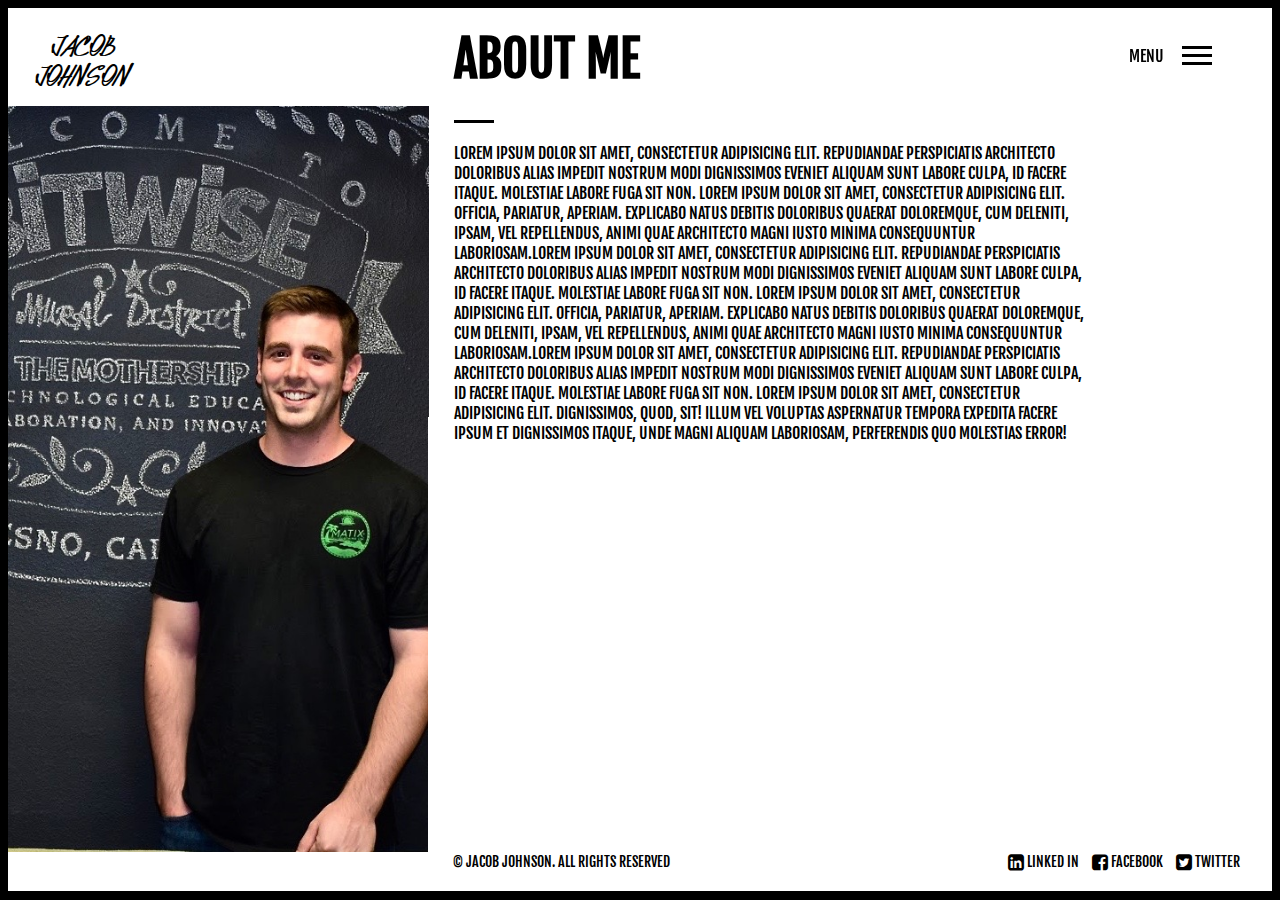
==== about.html @ 3c7af48c "desktop resolution update" ====
<!DOCTYPE html>
<html lang="en">
<head>
	<meta charset="UTF-8">
	<title>Jacob Johnson</title>
	<link rel="stylesheet" href="css/font-awesome.min.css">
	<link rel="stylesheet" href="css/styles.css">
</head>
<body>
	<div class="container">
		<div class="about">
			<div class="about-padding">
				<h1>About me</h1>
				<div class="line"></div>
				<p>Lorem ipsum dolor sit amet, consectetur adipisicing elit. Repudiandae perspiciatis architecto doloribus alias impedit nostrum modi dignissimos eveniet aliquam sunt labore culpa, id facere itaque. Molestiae labore fuga sit non. Lorem ipsum dolor sit amet, consectetur adipisicing elit. Officia, pariatur, aperiam. Explicabo natus debitis doloribus quaerat doloremque, cum deleniti, ipsam, vel repellendus, animi quae architecto magni iusto minima consequuntur laboriosam.Lorem ipsum dolor sit amet, consectetur adipisicing elit. Repudiandae perspiciatis architecto doloribus alias impedit nostrum modi dignissimos eveniet aliquam sunt labore culpa, id facere itaque. Molestiae labore fuga sit non. Lorem ipsum dolor sit amet, consectetur adipisicing elit. Officia, pariatur, aperiam. 
				
				Explicabo natus debitis doloribus quaerat doloremque, cum deleniti, ipsam, vel repellendus, animi quae architecto magni iusto minima consequuntur laboriosam.Lorem ipsum dolor sit amet, consectetur adipisicing elit. Repudiandae perspiciatis architecto doloribus alias impedit nostrum modi dignissimos eveniet aliquam sunt labore culpa, id facere itaque. Molestiae labore fuga sit non. Lorem ipsum dolor sit amet, consectetur adipisicing elit. Dignissimos, quod, sit! Illum vel voluptas aspernatur tempora expedita facere ipsum et dignissimos itaque, unde magni aliquam laboriosam, perferendis quo molestias error!</p>

			</div>
		</div> <!-- end of header -->
		<div class="about-img-container">
			<div class="about-img"></div>
		</div>
		<footer>
			<div class="footer-contain">
				<div class="social">
				<a href="#" target="_blank">
					<i class="fa fa-linkedin-square fa-lg"></i>
					<span class="social-tag">Linked In</span>
				</a> 
				<a href="#" target="_blank">
					<i class="fa fa-facebook-square fa-lg"></i>
					<span class="social-tag">Facebook</span>
				</a>
				<a href="#" target="_blank">
					<i class="fa fa-twitter-square fa-lg"></i>
					<span class="social-tag">Twitter</span>
				</a>
				</div>
				<div class="info"><p>&copy; Jacob Johnson. All Rights Reserved</p></div>
			</div>
		</footer>
		<div id="logo">
			<p class="logo-font"><a href="index.html">Jacob <br> Johnson</a></p>
		</div>
		<!-- end of logo -->
	    <p class="menu">menu</p>
	    <div class="dropdown">
		    <!-- trigger button -->
		    <button><div class="m-line"></div><div class="m-line"></div><div class="m-line"></div></button>
		    <!-- dropdown menu -->
		    <ul class="dropdown-menu">
		        <li><a href="index.html">Home</a></li>
		        <li><a href="portfolio.html">My Portfolio</a></li>
		        <li><a href="about.html">About Me</a></li>
		        <li><a href="contact.html">Contact</a></li>
		    </ul>
		</div>
		<!-- end of dropdown -->
	</div> <!-- end of container -->
</body>
</html>
---- css/styles.css ----
@import url(https://fonts.googleapis.com/css?family=Fjalla+One);

body{
	background-color:#000;
}
.container {
	margin:0px auto;
	width:100%;
}

/*header*/
.header {
	background-color:#fff;
	float:right;
	width:66.7%;
	overflow-y:hidden;
	position:relative;
	z-index:10;
}
.header h1, h2, p {
	font-family:'Fjalla One', Helvetica;
	text-transform:uppercase;
}
.header h1 {
	font-size:50px;
	margin-top:5px;
	margin-bottom:0px;
}
.header h2 {
	margin:0px;
}
.header p {
	margin:0;
	font-weight:100;
}
.header p a {
	margin:0;
	font-weight:100;
	text-decoration:none;
	color:#000;
}
.head-padding {
	padding:15px 25px;
}
.line {
	width:40px;
	height:3px;
	background-color:#000;
	margin-top:30px;
	margin-bottom:20px;
	z-index:2;
}
.break2{
	display:none;
}
.geek:hover {
	color:#00f;
}

/*photo*/
.img-container {
	width:33.3%;
	height:98.1%;
	float:left;
	position:absolute;
	z-index:5;
}
.home-img {
	background:url(../img/yose1.jpg) no-repeat 75% 50%;
	background-size:cover;
	top: 0px;
	bottom: 4px;
	left: 0px;
	right: 5px;
	position: absolute;
	z-index:5;
}

/*Diamonds*/
.diamonds-container {
	width:66.7%;
	height:50%;
	float:right;
	margin:-55px auto;
	background-color:#fff;
}
.diamond-grid {
	margin-top:0px;
	margin-bottom:0px;
	background-color:#fff;
	clear:both;
	padding-left:0px;
}
.diamond-grid li{
	list-style:outside none none;
	margin-bottom:25px;
}
.diamond {
	display:block;
	background:transparent none repeat scroll 0% 0%;
	width:110px;
	text-decoration:none;
	border:6px solid #000;
	transform:rotate(45deg);
	height:110px;
	color:#000;
	margin:10px auto;
	position:relative;
	z-index:10;
}
.diamond2 {
	display:block;
	background:transparent none repeat scroll 0% 0%;
	width:90px;
	text-decoration:none;
	border:10px solid transparent;
	height:90px;
	color:#000;
	margin:0px auto;
	transition:border .5s;
	position:relative;
}
.text {
	width:170px;
	height:90px;
	font-family:'Fjalla One', Helvetica;
	font-size:16px;
	text-transform:uppercase;
	padding:-1px 10px;
	display:table-cell;
	vertical-align:middle;
	transform:rotate(-45deg);
	text-align:center;
}
.diamond:hover {
	background: #000;
	color: #fff;
	border:6px solid #000;
	z-index:20;
}
.diamond2:hover {
	border:10px solid #fff;
	color:#fff;
	z-index:20;
	transition:border .75s;
}
.d-line {
	width:40px;
	height:3px;
	background-color:#000;
	margin-top:30px;
	margin-bottom:-67px;
	margin-left:25px;
}
.hvr-bounce{
	transform: scale(1.2) rotate 45deg;
	transition:transform .75s;
}
.hvr-bounce:hover{
  transform: scale(1.2) rotate(45deg);
  transition:transform 1.2s; 
}

/*dropdown*/
.dropdown {
    position: fixed;
    display: inline-block;
    right:55px;
    top:35px;
    z-index:20;
}
.dropdown .dropdown-menu {
    position: absolute;
    top: -27px;
    display: none;
    margin: 0;
    list-style: none;
    width: 100%;
    padding: 0;
}
.dropdown:hover .dropdown-menu {
    display: block;
}
.dropdown button {
    border: none;
    margin: 0;
    padding: 0.4em 0.8em;
    font-size: 1em;
    background:#fff;
}
.dropdown a {
    display: block;
    padding: 1.2em 0.8em;
    text-decoration: none;
    background: #000 none repeat scroll 0% 0%;
    color: #fff;
    top: 0px;
    position: relative;
    width: 133px;
    left: -50px;
    font-family: "Fjalla One",Helvetica;
}
.dropdown a:hover {
    background: #BBBBBB;
}
.m-line {
	width:30px;
	height:3px;
	background-color:#000;
	margin-top:5px;
	margin-bottom:5px;
}
.menu {
	position:fixed;
	top:30px;
	right:116px;
	z-index:20;
}

/*footer*/
footer {
    width: 65.9%;
    float: right;
    bottom: 9px;
    position: absolute;
    right: 8px;
    font-size:14px;
    z-index:1;
}
.footer-contain {
    background-color: #FFF;
    padding-top: 50%;
    padding-bottom:52px;
}
.info {
	z-index:5;
	margin-left:25px;
	float:left;
}
.social {
	float:right;
	margin-right:22px;
	margin-top:14px;
}
.social a {
	text-decoration:none;
	color:#000;
	text-transform:uppercase;
	font-family:'Fjalla One', Helvetica;
	margin-right:10px;
}
.social a:hover {
	color:#00f;
}

/*logo*/
#logo {
    z-index: 50;
    position: absolute;
    left: 35px;
    top: 25px;
    font-size: 30px;
    line-height: 1;
    text-decoration:none;
    text-align:center;
}
@font-face {
    font-family: Pops;
    src: url(../fonts/pops_08_BOLD.ttf);
    font-weight:400;
}
.logo-font{
	font-family:Pops, Helvetica, Arial, sans-serif;
	margin-top:5px;
}
.logo-font a{
	text-decoration:none;
	color:#000;
}
.logo-font a:hover{
	text-decoration:none;
	color:#00f;
}

/*ABOUT PAGE*/
.about {
	background-color:#fff;
	float:right;
	width:66.7%;
	overflow-y:hidden;
	position:relative;
	z-index:10;
}
.about h1, h2, p {
	font-family:'Fjalla One', Helvetica;
	text-transform:uppercase;
}
.about h1 {
	font-size:50px;
	margin-top:5px;
	margin-bottom:0px;
}
.about p {
	margin:0;
	font-weight:100;
	width:80%;
}
.about p a {
	margin:0;
	font-weight:100;
	text-decoration:none;
	color:#000;
}
.about-padding {
	padding:15px 25px;
}
.about-img-container {
    width: 33.3%;
    float: left;
    position: absolute;
    z-index:1;
    background: #FFF none repeat scroll 0% 0%;
    bottom: 9px;
    top: 8px;
}
.about-img {
    background: transparent url("../img/DSC_0739.jpg") no-repeat scroll center center / cover;
    position: relative;
    height: 84.5%;
    left: 0px;
    right: 5px;
    top: 98px;
}

/*Media Queries*/
@media (max-width:1200px){
	.diamonds-container {
		width:66.7%;
		height:50%;
		float:right;
		margin:0px auto;
		background-color:#fff;
	}
	.diamond {
		width:150px;
		height:150px;
	}
}
@media (min-width:768px) and (max-width:991px) {
	.break1 {
		display:none;
	}
	.break2 {
		display:block;
	}
}
@media (max-width:767px) {
	.header {
		width:100%;
		padding-top:100px;
	}
	.head-padding{
		padding-bottom:75px;
	}
	.diamond-grid li {
		padding-top:40px;
	}
	.break1{
		display:none;
	}
	.break2{
		display:none;
	}
	.img-container{
		position:relative;
		height:500px;
		width:100%;
	}
	.home-img {
		background-size:cover;
		right:0px;
	}
	.diamonds-container {
		position:relative;
		width:100%;
		padding-top:50px;
		padding-bottom:30px;
	}
	.diamond-grid {
		padding-left:0px;
	}
	.diamond {
		margin:15px auto;
		width:150px;
		height:150px;
		border: 10px solid #000;
	}
	.diamond:hover {
		border: 10px solid #000;
	}
	.diamond2 {
		width:130px;
		height:130px;
	}
	.text {
		height:130px;
		font-size:20px;
	}
	.d-line {
		display:none;
	}
	.dropdown {
		position:absolute;
		right:30px;
	}
	.menu {
		position:absolute;
		right:91px;
	}
	footer{
		position:relative;
		width:100%;
		right:0px;
		bottom:0px;
	}
	.social {
		margin-right:0px;
		text-align:center;
		float:none;
		width:100%;
		font-size:22px;
		margin-bottom:40px;
	}
	.fa-lg {
	    font-size: 4.333em;
	    line-height: 0.75em;
	    vertical-align: -15%;
	    width: 30%;
	}
	.social-tag {
		display:none;
	}
	.info {
		text-align:center;
		float:none;
		margin-left:0px;
		margin-top:60px;
		font-size:20px;
	}
}
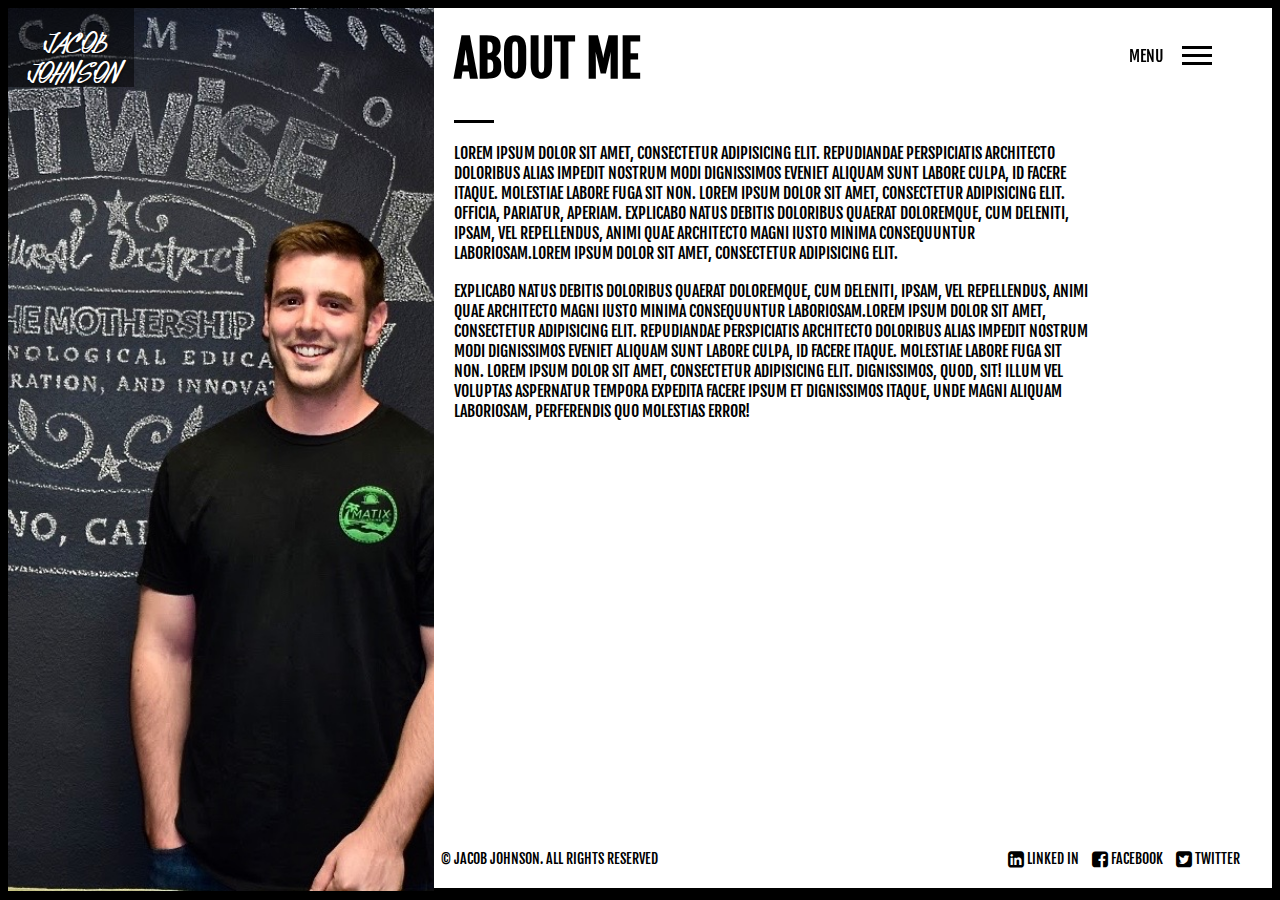
==== commit fcc456b5: "about section update" ====
--- a/about.html
+++ b/about.html
@@ -12,9 +12,9 @@
 			<div class="about-padding">
 				<h1>About me</h1>
 				<div class="line"></div>
-				<p>Lorem ipsum dolor sit amet, consectetur adipisicing elit. Repudiandae perspiciatis architecto doloribus alias impedit nostrum modi dignissimos eveniet aliquam sunt labore culpa, id facere itaque. Molestiae labore fuga sit non. Lorem ipsum dolor sit amet, consectetur adipisicing elit. Officia, pariatur, aperiam. Explicabo natus debitis doloribus quaerat doloremque, cum deleniti, ipsam, vel repellendus, animi quae architecto magni iusto minima consequuntur laboriosam.Lorem ipsum dolor sit amet, consectetur adipisicing elit. Repudiandae perspiciatis architecto doloribus alias impedit nostrum modi dignissimos eveniet aliquam sunt labore culpa, id facere itaque. Molestiae labore fuga sit non. Lorem ipsum dolor sit amet, consectetur adipisicing elit. Officia, pariatur, aperiam. 
-				
-				Explicabo natus debitis doloribus quaerat doloremque, cum deleniti, ipsam, vel repellendus, animi quae architecto magni iusto minima consequuntur laboriosam.Lorem ipsum dolor sit amet, consectetur adipisicing elit. Repudiandae perspiciatis architecto doloribus alias impedit nostrum modi dignissimos eveniet aliquam sunt labore culpa, id facere itaque. Molestiae labore fuga sit non. Lorem ipsum dolor sit amet, consectetur adipisicing elit. Dignissimos, quod, sit! Illum vel voluptas aspernatur tempora expedita facere ipsum et dignissimos itaque, unde magni aliquam laboriosam, perferendis quo molestias error!</p>
+				<p>Lorem ipsum dolor sit amet, consectetur adipisicing elit. Repudiandae perspiciatis architecto doloribus alias impedit nostrum modi dignissimos eveniet aliquam sunt labore culpa, id facere itaque. Molestiae labore fuga sit non. Lorem ipsum dolor sit amet, consectetur adipisicing elit. Officia, pariatur, aperiam. Explicabo natus debitis doloribus quaerat doloremque, cum deleniti, ipsam, vel repellendus, animi quae architecto magni iusto minima consequuntur laboriosam.Lorem ipsum dolor sit amet, consectetur adipisicing elit.</p>
+				<br>
+				<p>Explicabo natus debitis doloribus quaerat doloremque, cum deleniti, ipsam, vel repellendus, animi quae architecto magni iusto minima consequuntur laboriosam.Lorem ipsum dolor sit amet, consectetur adipisicing elit. Repudiandae perspiciatis architecto doloribus alias impedit nostrum modi dignissimos eveniet aliquam sunt labore culpa, id facere itaque. Molestiae labore fuga sit non. Lorem ipsum dolor sit amet, consectetur adipisicing elit. Dignissimos, quod, sit! Illum vel voluptas aspernatur tempora expedita facere ipsum et dignissimos itaque, unde magni aliquam laboriosam, perferendis quo molestias error!</p>
 
 			</div>
 		</div> <!-- end of header -->
@@ -40,7 +40,7 @@
 				<div class="info"><p>&copy; Jacob Johnson. All Rights Reserved</p></div>
 			</div>
 		</footer>
-		<div id="logo">
+		<div id="about-logo">
 			<p class="logo-font"><a href="index.html">Jacob <br> Johnson</a></p>
 		</div>
 		<!-- end of logo -->
--- a/css/styles.css
+++ b/css/styles.css
@@ -60,16 +60,17 @@
 /*photo*/
 .img-container {
 	width:33.3%;
-	height:98.1%;
 	float:left;
 	position:absolute;
 	z-index:5;
+	bottom:12px;
+	top:8px;
 }
 .home-img {
 	background:url(../img/yose1.jpg) no-repeat 75% 50%;
 	background-size:cover;
 	top: 0px;
-	bottom: 4px;
+	bottom: 0px;
 	left: 0px;
 	right: 5px;
 	position: absolute;
@@ -219,9 +220,9 @@
 
 /*footer*/
 footer {
-    width: 65.9%;
+    width: 66.9%;
     float: right;
-    bottom: 9px;
+    bottom: 12px;
     position: absolute;
     right: 8px;
     font-size:14px;
@@ -258,7 +259,7 @@
     z-index: 50;
     position: absolute;
     left: 35px;
-    top: 25px;
+    top: 27px;
     font-size: 30px;
     line-height: 1;
     text-decoration:none;
@@ -271,7 +272,7 @@
 }
 .logo-font{
 	font-family:Pops, Helvetica, Arial, sans-serif;
-	margin-top:5px;
+	margin:0;
 }
 .logo-font a{
 	text-decoration:none;
@@ -289,7 +290,7 @@
 	width:66.7%;
 	overflow-y:hidden;
 	position:relative;
-	z-index:10;
+	z-index:5;
 }
 .about h1, h2, p {
 	font-family:'Fjalla One', Helvetica;
@@ -322,18 +323,40 @@
     background: #FFF none repeat scroll 0% 0%;
     bottom: 9px;
     top: 8px;
+    z-index:5;
 }
 .about-img {
     background: transparent url("../img/DSC_0739.jpg") no-repeat scroll center center / cover;
     position: relative;
-    height: 84.5%;
+    height: 100%;
     left: 0px;
     right: 5px;
-    top: 98px;
+}
+#about-logo {
+    z-index: 50;
+    position: absolute;
+    left: 7px;
+    top: 7px;
+    font-size: 30px;
+    line-height: 1;
+    text-decoration: none;
+    text-align: center;
+    background-color: rgba(0, 0, 0, 0.5);
+    padding-left: 20px;
+    padding-top: 20px;
+    padding-right:10px;
+}
+#about-logo a {
+	color:white;
+	text-shadow: 1px 1px 2px #0a0a0a;
+}
+#about-logo a:hover{
+	text-decoration:none;
+	color:#00f;
 }
 
 /*Media Queries*/
-@media (max-width:1200px){
+@media (min-width:1400px){
 	.diamonds-container {
 		width:66.7%;
 		height:50%;
@@ -342,8 +365,31 @@
 		background-color:#fff;
 	}
 	.diamond {
+		border:9px solid #000;
 		width:150px;
 		height:150px;
+	}
+	.diamond:hover {
+		background: #000;
+		color: #fff;
+		border:9px solid #000;
+		z-index:20;
+	}
+	.diamond2{
+		width:130px;
+		height:130px;
+	}
+	.text {
+		font-size:20px;
+		height:135px;
+	}
+	.hvr-bounce{
+		transform: scale(1.2) rotate 45deg;
+		transition:transform .75s;
+	}
+	.hvr-bounce:hover{
+	  transform: scale(1.2) rotate(45deg);
+	  transition:transform 1.2s; 
 	}
 }
 @media (min-width:768px) and (max-width:991px) {
